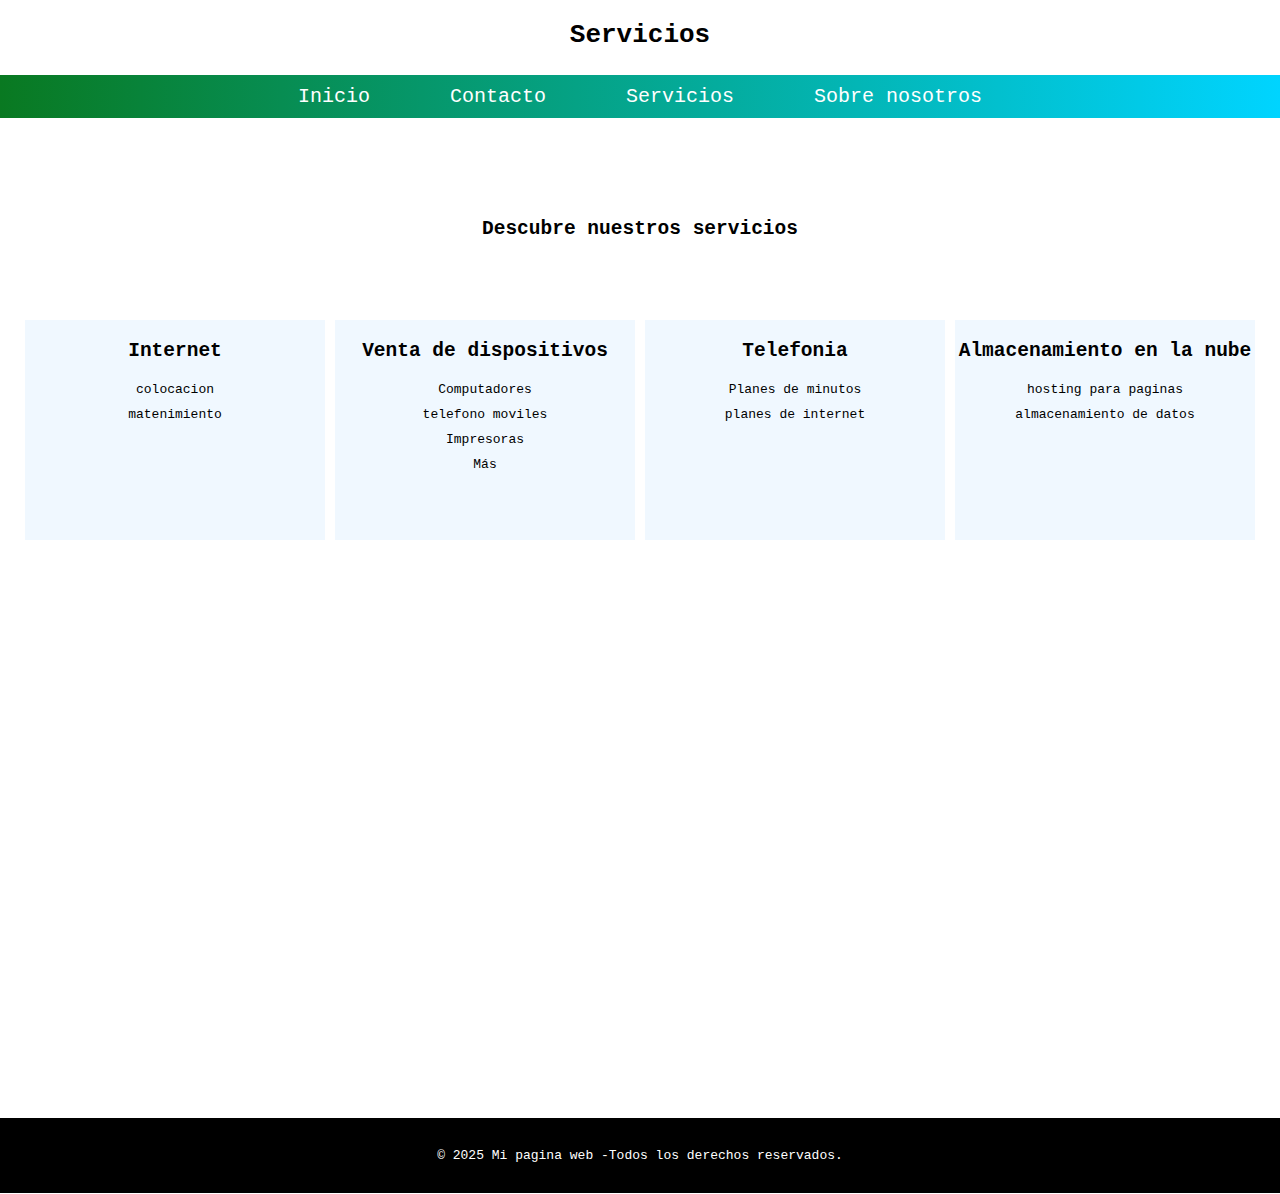
==== servicios.html @ bed87693 "version1" ====
<!DOCTYPE html>
<html lang="en">
<head>
    <meta charset="UTF-8">
    <meta name="viewport" content="width=device-width, initial-scale=1.0">
    <title>Servicios</title>
    <link href="styles.css" rel="stylesheet">
</head>
<body>
    <header>
        <h1> Servicios </h1>
        <nav class="menu">
            <ul>
                <li><a href="index.html">Inicio</a></li>
                <li><a href="contacto.html">Contacto</a></li>
                <li><a href="servicios.html">Servicios</a></li>
                <li><a href="nosotros.html">Sobre nosotros</a></li>
            </ul>
        </nav>
    </header>
    <main>
        <h2> Descubre nuestros servicios </h2>
        <section id="servicios">
            <div>
                <h2> Internet</h2>
                <ul>
                    <li> colocacion </li>
                    <li> matenimiento </li>
                </ul>
            </div>
            <div>
                <h2> Venta de dispositivos</h2>
                <ul>
                    <li> Computadores </li>
                    <li> telefono moviles</li>
                    <li> Impresoras </li>
                    <li> Más </li>
                </ul>
            </div>
            <div>
                <h2> Telefonia </h2>
                <ul>
                    <li> Planes de minutos</li>
                    <li> planes de internet</li>
                </ul>
            </div>
            <div>
                <h2>Almacenamiento en la nube</h2>
                <ul>
                    <li> hosting para paginas</li>
                    <li> almacenamiento de datos</li>
                </ul>
            </div>
        </section>
    </main>
    <footer>
        <p> &copy; 2025 Mi pagina web -Todos los derechos reservados. </p>
    </footer>
</body>
</html>
---- styles.css ----
/* -Estilos globales */

*{
    padding: 0;
    margin: 0;
}

body{
    font-family:monospace;
    text-align: center;
}

/* Header */
header{
    padding-top: 20px;
    padding-bottom: 100px;
    display: flex;
    flex-direction: column;
    gap: 25px;
    
}

.menu{
    background: linear-gradient(90deg, rgba(2,0,36,1) 0%, rgba(9,121,33,1) 0%, rgba(0,212,255,1) 100%);
    padding: 10px;
}

.menu ul{
    display: flex;
    justify-content: center;
    gap: 80px;
    list-style: none;
    font-size: 20px;
}

a{
    text-decoration: none;
    color: white;
}

a:hover{
    color: rgb(49, 48, 48);
}


/* Main */
main{
    min-height: 100vh;
    display: flex;
    flex-direction: column;
    gap: 30px;
    
}

/* Footer */
footer{
    padding: 30px;
    background-color: black;
    color: white;
}


/* -Pagina de Contacto */

#contacto{
    margin-top: 50px;
    display: flex;
    justify-content: center;
}

#formulario{
    
    display: flex;
    flex-direction: column;
    width: 30%;
    gap: 20px;
    background-color: re;
    
   
}


input{
    background-color: none;
    padding: 10px;
}

textarea{
    padding: 10px;
}


#formulario button{
    width: 80px;
    padding: 5px;
    
    background-color: aliceblue;
    color: black;
    border-radius: 5px;
    border: none;
    margin-left: 45%;
      
}

#formulario button:hover{
    background: rgba(0,212,255,1);
}



/* -Pagina de Servicios */

/* servicios */

#servicios{
    padding-top: 50px ;
    display: flex;
    justify-content: center;
    gap: 10px;
}

#servicios div{
    background-color: aliceblue;
    width: 300px;
    height: 200px;
    padding-top: 20px;
}

#servicios div:hover{
    background-color: rgb(152, 219, 233);
}
#servicios div ul{
    padding-top: 20px;
    display: flex;
    flex-direction: column;
    gap: 10px;
    list-style: none;
}


/* Pagina de SobreNosotros */

/* Seccion misionVision */

#misionVision{
    display: flex;
    justify-content: center;
    gap: 80px;
    margin-bottom: 150px;

}

#misionVision div{
    display: flex;
    flex-direction: column;
    gap: 20px;
    width: 400px;
    line-height: 2;
}

#misionVision div p{
    font-size: 15px;
    
   
}

/* Historia */
#historia{
    display: flex;
    justify-content: center;
}

#historia div{
    display: flex;
    flex-direction: column;
    gap: 15px;
    width: 50%;
    font-size: 18px;
    line-height: 2;
}

#historia div p{
    text-align: start;
}
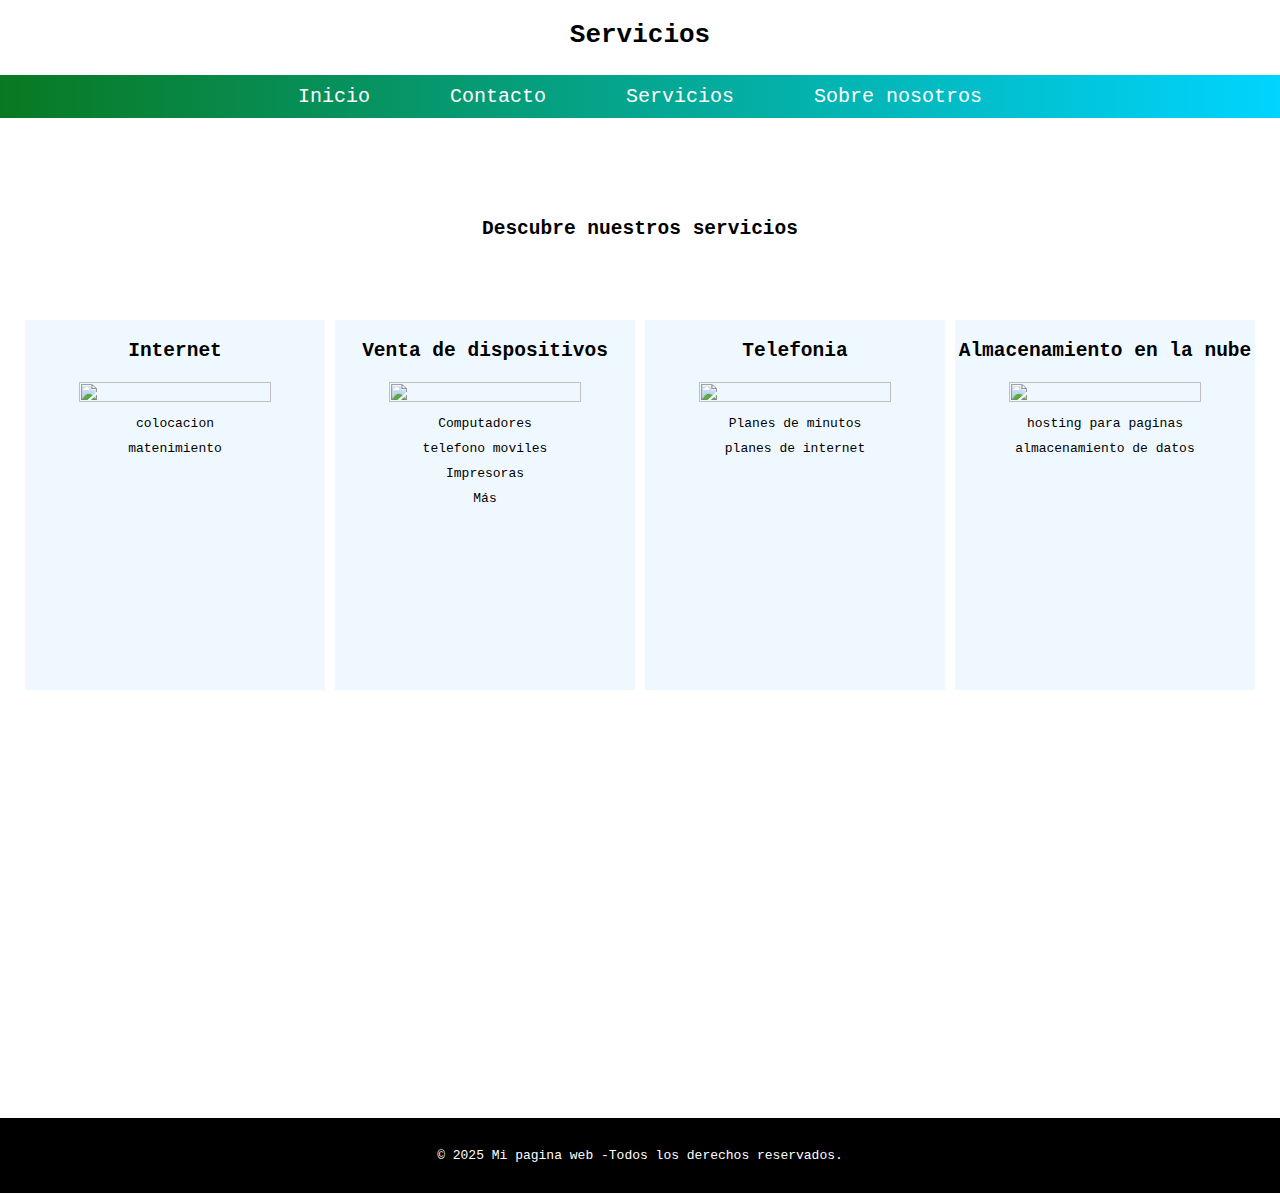
==== commit 7f013343: "versionFinal" ====
--- a/servicios.html
+++ b/servicios.html
@@ -24,6 +24,7 @@
             <div>
                 <h2> Internet</h2>
                 <ul>
+                    <li><img src="https://mantenimientoinformatico.madrid/wp-content/uploads/2020/07/conexion-a-internet-tipos-ventajas.jpg" width="80%" height="20%"></li>
                     <li> colocacion </li>
                     <li> matenimiento </li>
                 </ul>
@@ -31,6 +32,7 @@
             <div>
                 <h2> Venta de dispositivos</h2>
                 <ul>
+                    <li><img src="https://i.pinimg.com/736x/2b/b0/85/2bb08572aa064ec955e969db1d38b8f1.jpg" width="80%" height="20%"></li>
                     <li> Computadores </li>
                     <li> telefono moviles</li>
                     <li> Impresoras </li>
@@ -40,6 +42,7 @@
             <div>
                 <h2> Telefonia </h2>
                 <ul>
+                    <li><img src="https://www.servnet.mx/hubfs/Blog/Blog_Articulos/Blog_Art%C3%ADculos/Blog_Articulos_2023_Octubre/Blog_Articulos_Octubre_2023_TC/Telefonia-en-la-nube-que-es-y-por-que-elegir-este-servicio.png" width="80%" height="20%"></li>
                     <li> Planes de minutos</li>
                     <li> planes de internet</li>
                 </ul>
@@ -47,6 +50,7 @@
             <div>
                 <h2>Almacenamiento en la nube</h2>
                 <ul>
+                    <li><img src="https://www.tesselar.mx/hubfs/Portadas-para-Blog-almacenamiento-en-la-nube.jpg" width="80%" height="20%"></li>
                     <li> hosting para paginas</li>
                     <li> almacenamiento de datos</li>
                 </ul>
--- a/styles.css
+++ b/styles.css
@@ -122,7 +122,7 @@
 #servicios div{
     background-color: aliceblue;
     width: 300px;
-    height: 200px;
+    height: 350px;
     padding-top: 20px;
 }
 
